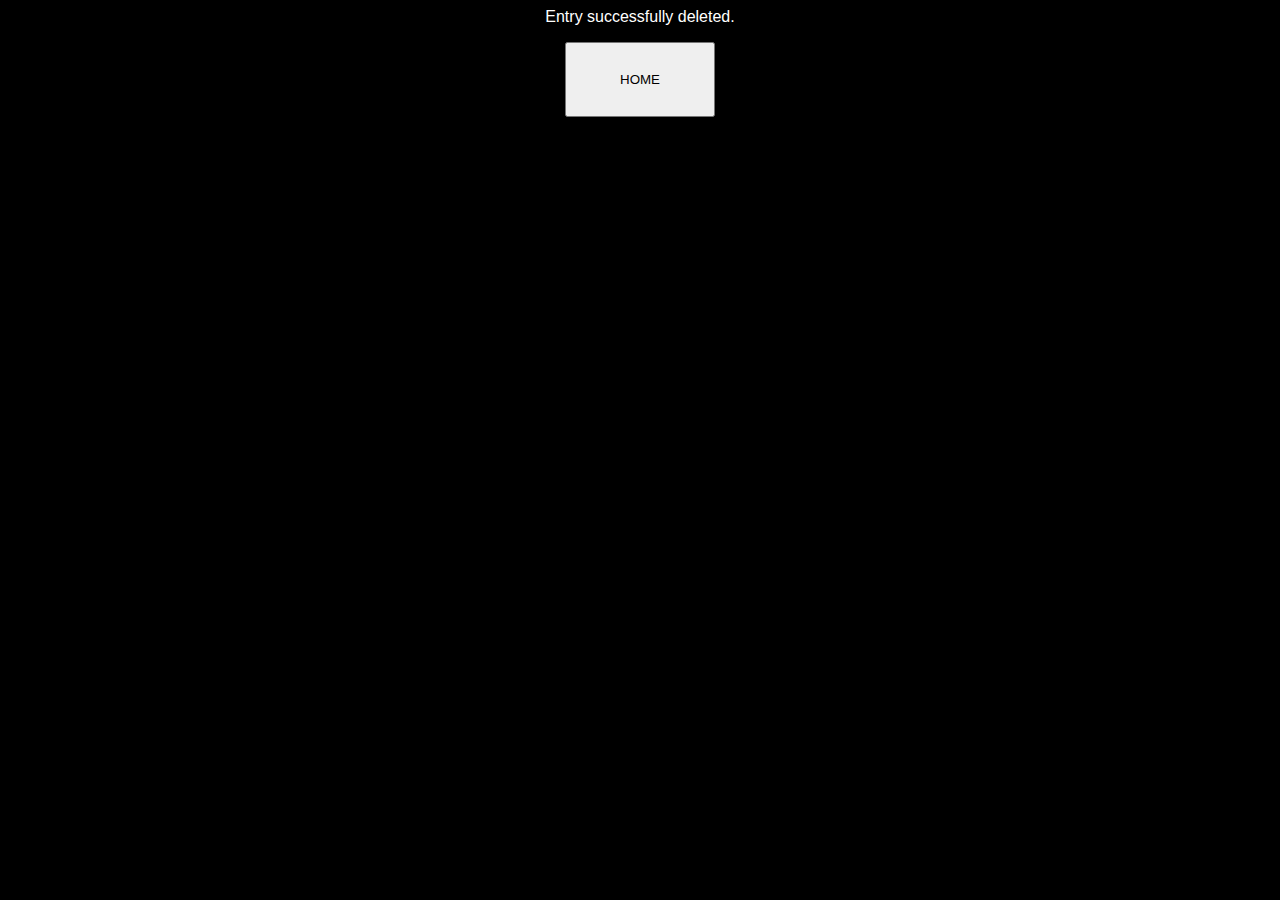
==== templates/confirm.html @ 5a817f21 "Create confirm.html" ====
<html>
  <head>
    <title>Confirm Delete</title>
    <style>
      body {
        background-color: black;
        color: white;
        text-align: center;
        font-family: Arial, sans-serif;
      }
      table {
        width: 80%;
        border-collapse: collapse;
        font-family: Arial, sans-serif;
      }
      th, td {
        border: 1px solid white;
        padding: 8px;
        text-align: left;
      }
      th {
        background-color: grey;
      }
      button {
        height:75px;
        width: 150px;
      }
    </style>
  </head>
  <body>
    <p>Entry successfully deleted.</p>
    <button onclick="parent.bottom-frame.location='{{ url_for('home') }}'">HOME</button>
  </body>
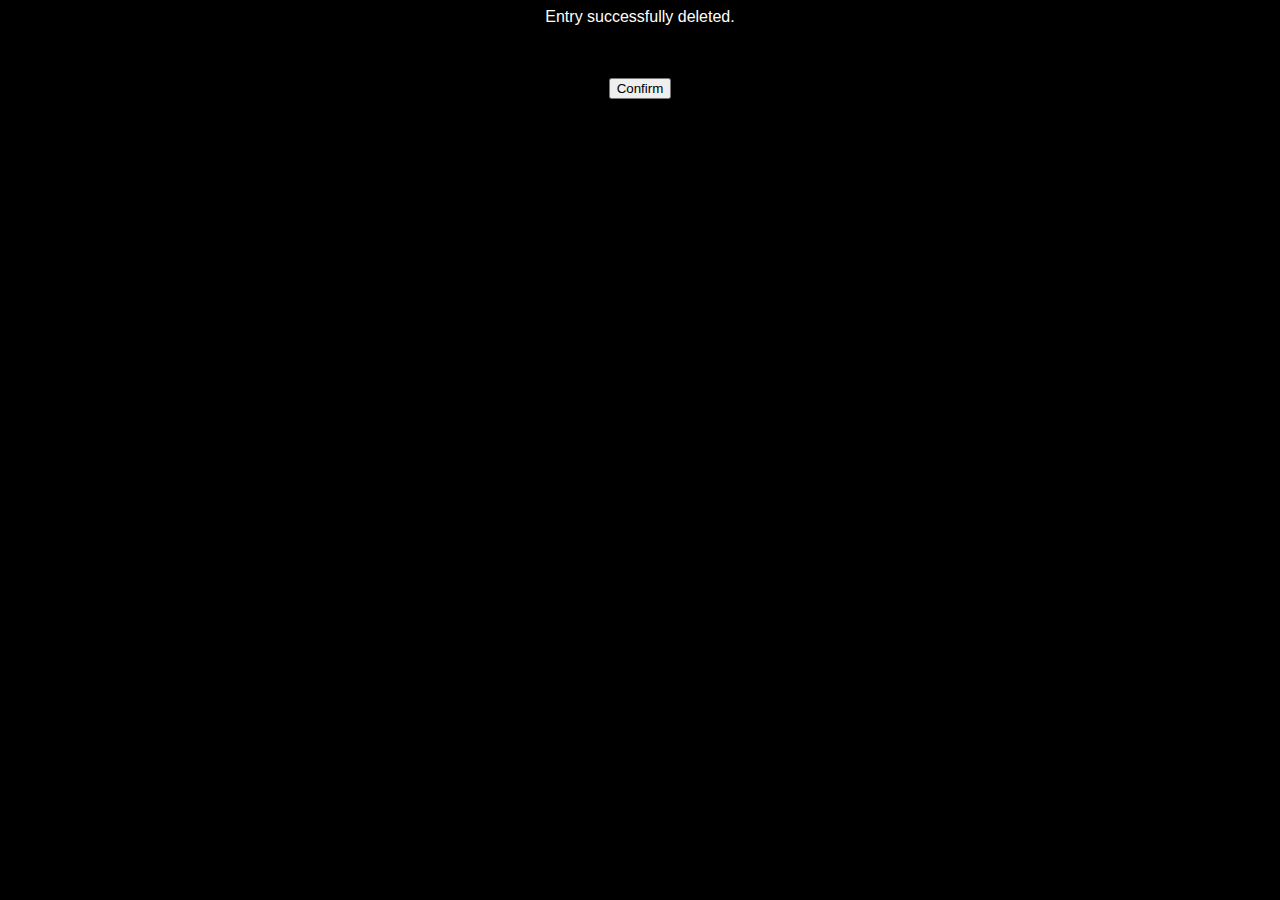
==== commit 477d4f9b: "Update confirm.html" ====
--- a/templates/confirm.html
+++ b/templates/confirm.html
@@ -21,13 +21,12 @@
       th {
         background-color: grey;
       }
-      button {
-        height:75px;
-        width: 150px;
-      }
     </style>
   </head>
   <body>
     <p>Entry successfully deleted.</p>
-    <button onclick="parent.bottom-frame.location='{{ url_for('home') }}'">HOME</button>
+    <br><br>
+    <form action="{{ url_for('confirm') }}" method="post">
+      <input type="submit" value="Confirm">
+    </form>
   </body>
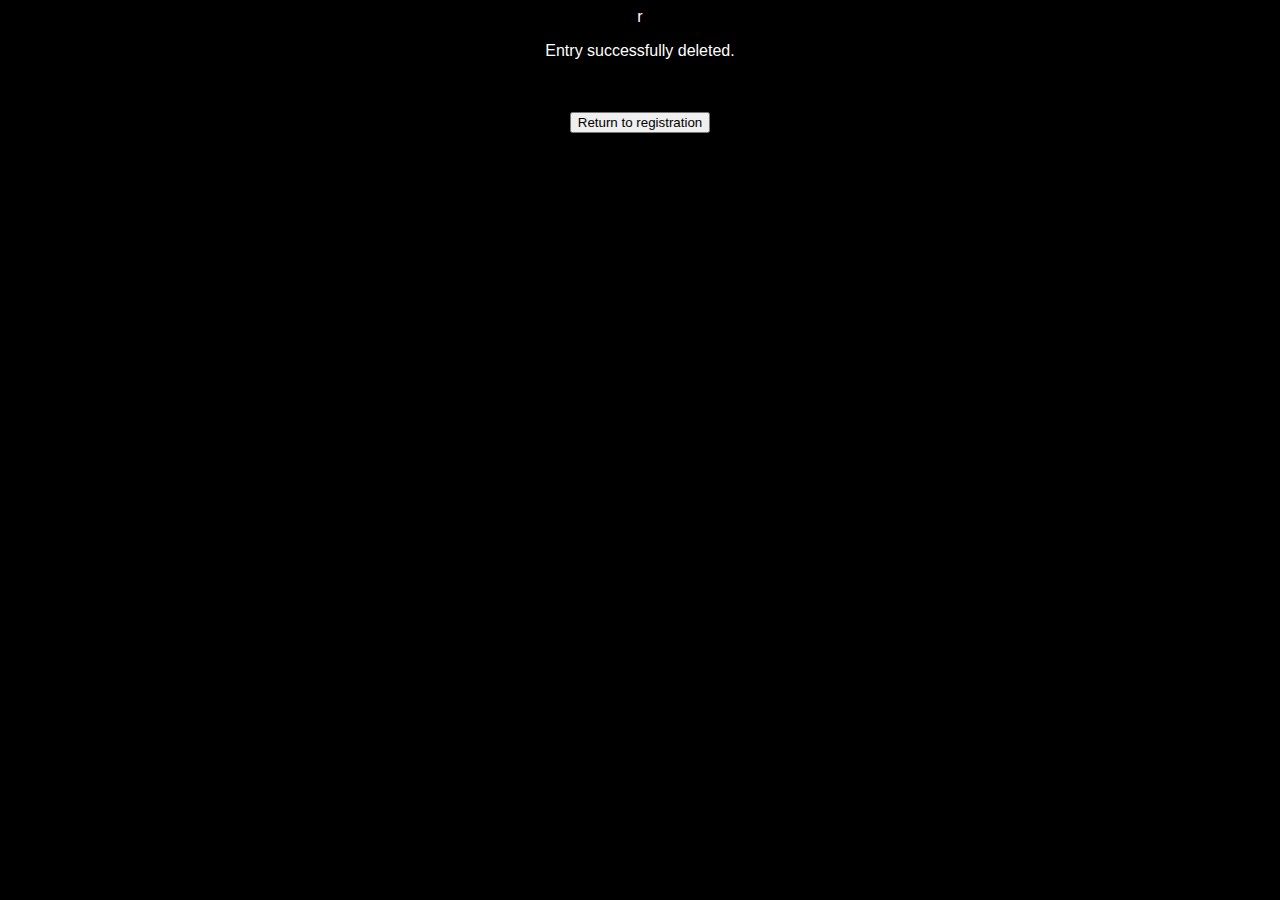
==== commit d7785f10: "Update confirm.html" ====
--- a/templates/confirm.html
+++ b/templates/confirm.html
@@ -1,4 +1,4 @@
-<html>
+r<html>
   <head>
     <title>Confirm Delete</title>
     <style>
@@ -27,6 +27,6 @@
     <p>Entry successfully deleted.</p>
     <br><br>
     <form action="{{ url_for('confirm') }}" method="post">
-      <input type="submit" value="Confirm">
+      <input type="submit" value="Return to registration">
     </form>
   </body>
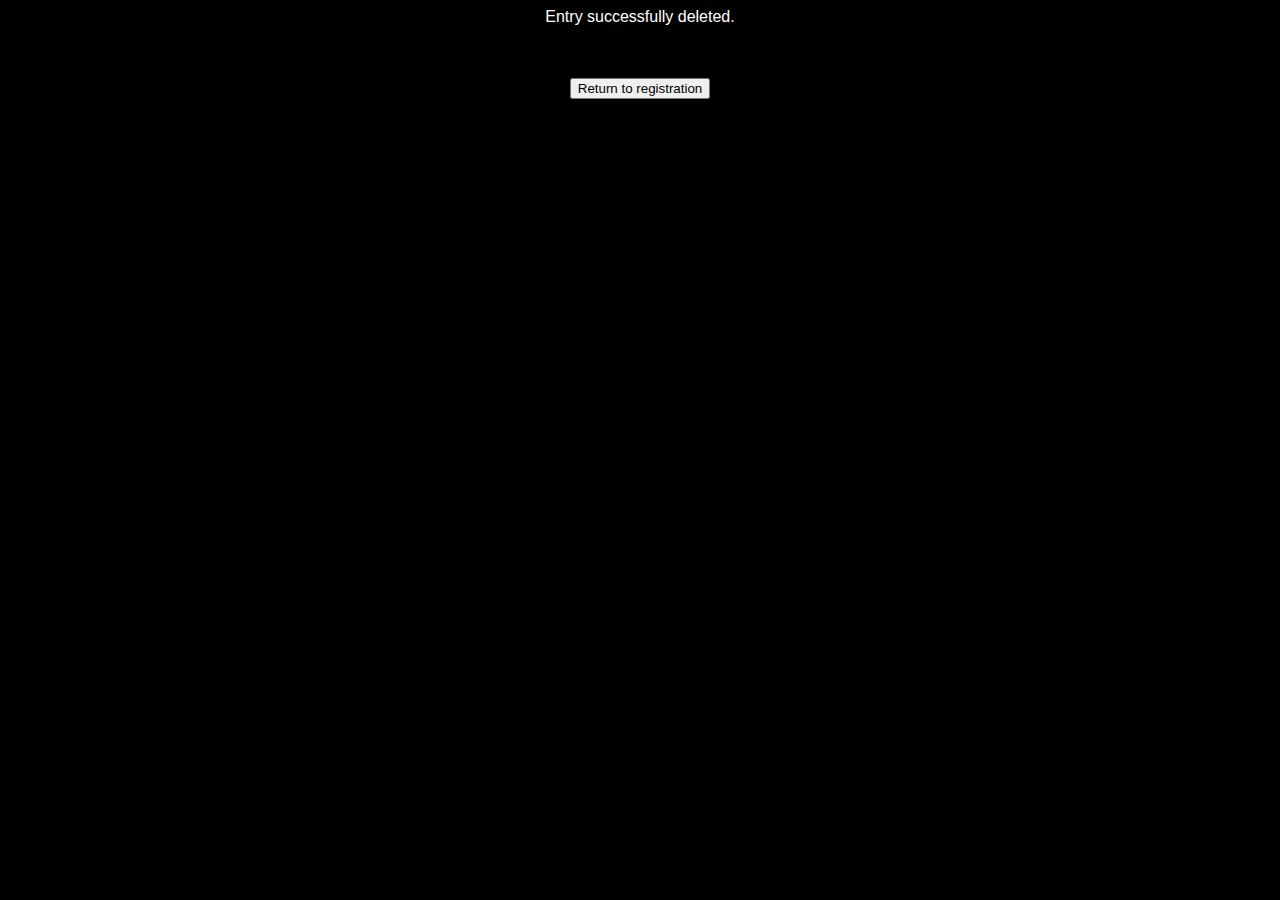
==== commit e21e675b: "Update confirm.html" ====
--- a/templates/confirm.html
+++ b/templates/confirm.html
@@ -1,4 +1,4 @@
-r<html>
+<html>
   <head>
     <title>Confirm Delete</title>
     <style>
